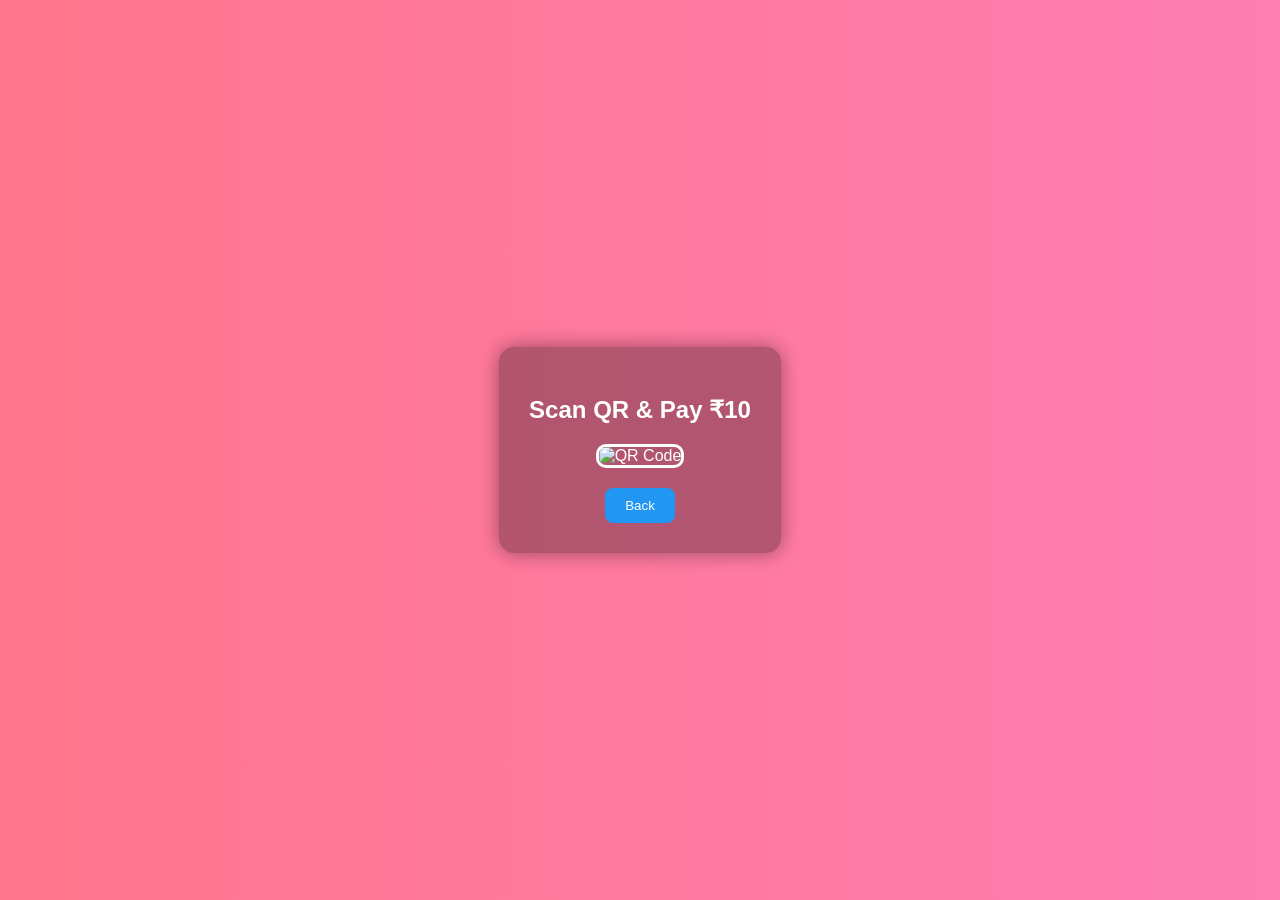
==== qr.html @ 615a5583 "Create qr.html" ====
<!DOCTYPE html>
<html lang="en">
<head>
    <meta charset="UTF-8">
    <meta name="viewport" content="width=device-width, initial-scale=1.0">
    <title>Scan & Pay</title>

    <style>
        body {
            margin: 0;
            padding: 0;
            font-family: Arial, sans-serif;
            background: linear-gradient(to right, #ff758c, #ff7eb3);
            display: flex;
            justify-content: center;
            align-items: center;
            height: 100vh;
            text-align: center;
            color: white;
        }

        .container {
            background: rgba(0,0,0,0.3);
            padding: 30px;
            border-radius: 15px;
            box-shadow: 0 0 20px rgba(0,0,0,0.4);
        }

        h2 {
            margin-bottom: 20px;
        }

        img {
            width: 250px;
            height: auto;
            border-radius: 10px;
            border: 3px solid white;
        }

        .back-btn {
            margin-top: 20px;
            padding: 10px 20px;
            border: none;
            border-radius: 8px;
            background-color: #2196f3;
            color: white;
            cursor: pointer;
        }

        .back-btn:hover {
            background-color: #0b7dda;
        }
    </style>
</head>

<body>

    <div class="container">
        <h2>Scan QR & Pay ₹10</h2>

        <!-- IMPORTANT: Image must be in same folder -->
        <img src="qrsumit.png" alt="QR Code">

        <br>

        <button class="back-btn" onclick="goBack()">Back</button>
    </div>

    <script>
        function goBack() {
            window.location.href = "index.html";
        }
    </script>

</body>
</html>
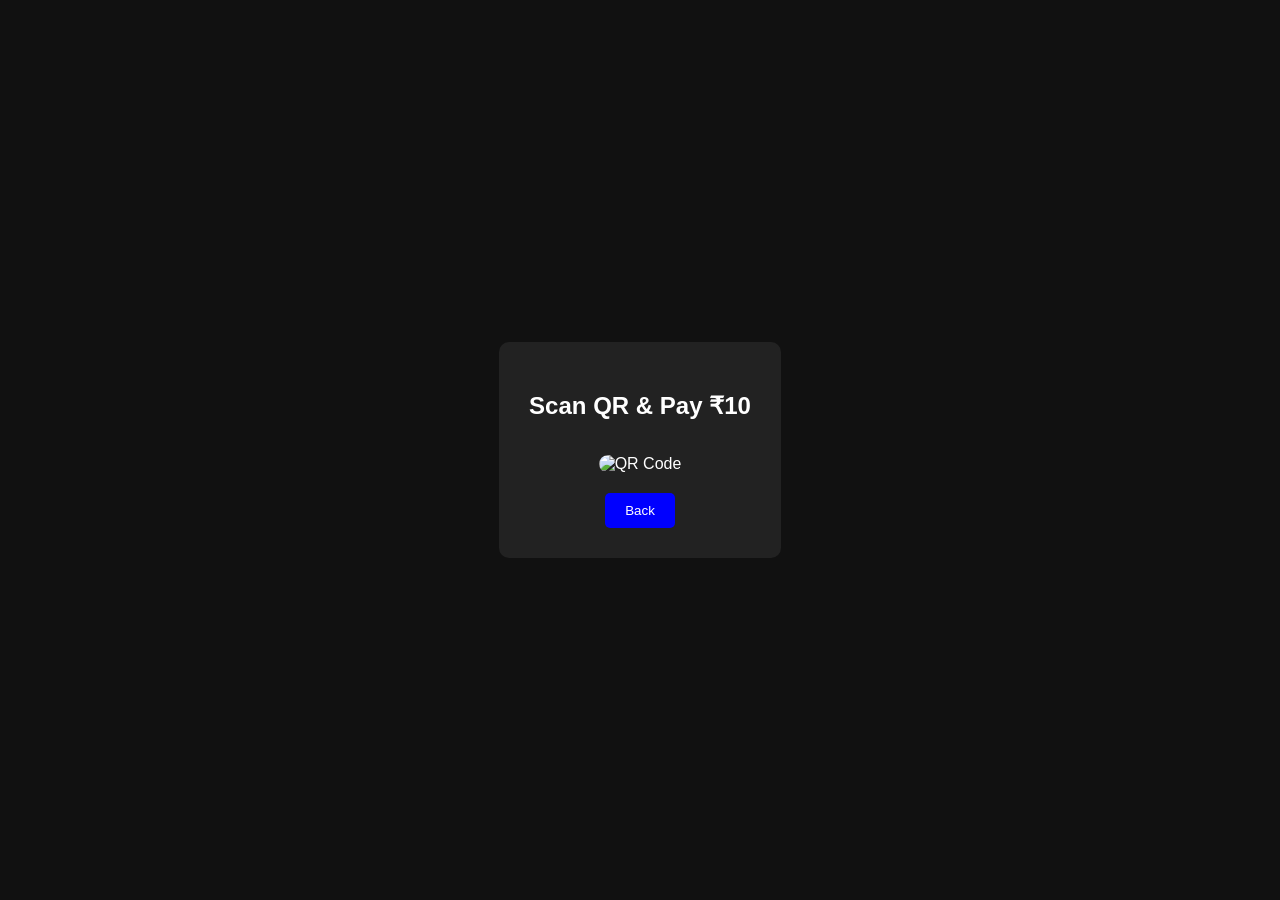
==== commit c78e508d: "Create qr.html" ====
--- a/qr.html
+++ b/qr.html
@@ -7,70 +7,63 @@
 
     <style>
         body {
+            font-family: Arial;
             margin: 0;
-            padding: 0;
-            font-family: Arial, sans-serif;
-            background: linear-gradient(to right, #ff758c, #ff7eb3);
+            background: #111;
+            color: white;
             display: flex;
             justify-content: center;
             align-items: center;
             height: 100vh;
             text-align: center;
-            color: white;
         }
 
-        .container {
-            background: rgba(0,0,0,0.3);
+        .box {
+            background: #222;
             padding: 30px;
-            border-radius: 15px;
-            box-shadow: 0 0 20px rgba(0,0,0,0.4);
-        }
-
-        h2 {
-            margin-bottom: 20px;
+            border-radius: 10px;
         }
 
         img {
             width: 250px;
-            height: auto;
             border-radius: 10px;
-            border: 3px solid white;
+            margin-top: 15px;
         }
 
-        .back-btn {
+        button {
             margin-top: 20px;
             padding: 10px 20px;
             border: none;
-            border-radius: 8px;
-            background-color: #2196f3;
+            border-radius: 5px;
+            background: blue;
             color: white;
             cursor: pointer;
         }
 
-        .back-btn:hover {
-            background-color: #0b7dda;
+        button:hover {
+            background: darkblue;
         }
     </style>
 </head>
 
 <body>
 
-    <div class="container">
-        <h2>Scan QR & Pay ₹10</h2>
+<div class="box">
+    <h2>Scan QR & Pay ₹10</h2>
 
-        <!-- IMPORTANT: Image must be in same folder -->
-        <img src="qrsumit.png" alt="QR Code">
+    <!-- Image must be in same folder -->
+    <img src="qrsumit.png" alt="QR Code">
 
-        <br>
+    <br>
 
-        <button class="back-btn" onclick="goBack()">Back</button>
-    </div>
+    <button onclick="goBack()">Back</button>
+</div>
 
-    <script>
-        function goBack() {
-            window.location.href = "index.html";
-        }
-    </script>
+<script>
+    function goBack() {
+        window.location.href = "index.html";
+    }
+</script>
 
 </body>
 </html>
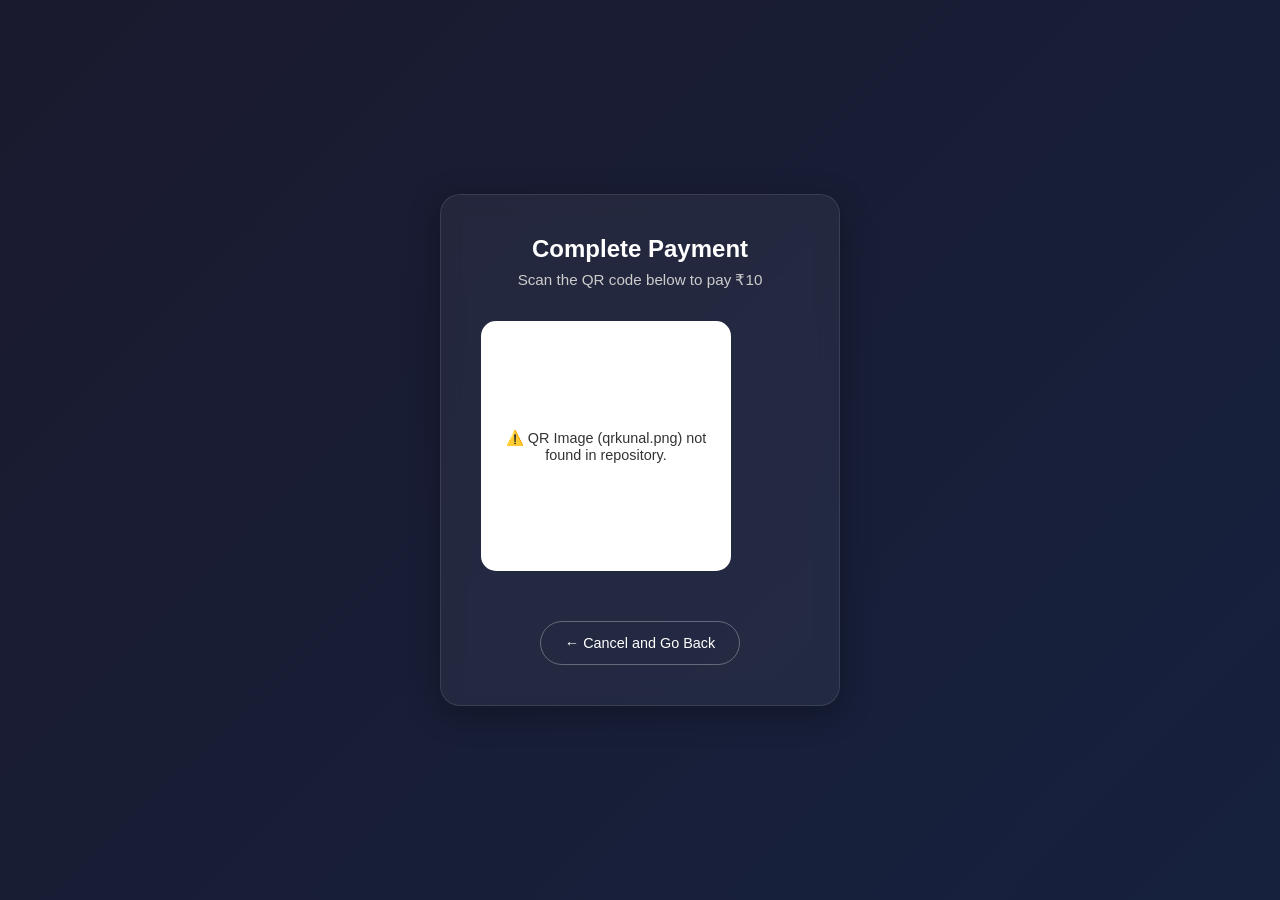
==== commit 07ec683a: "Create qr.html" ====
--- a/qr.html
+++ b/qr.html
@@ -3,67 +3,118 @@
 <head>
     <meta charset="UTF-8">
     <meta name="viewport" content="width=device-width, initial-scale=1.0">
-    <title>Scan & Pay</title>
+    <title>Scan to Pay | Good Luck Hub</title>
+    <style>
+        * {
+            margin: 0;
+            padding: 0;
+            box-sizing: border-box;
+            font-family: 'Segoe UI', Tahoma, Geneva, Verdana, sans-serif;
+        }
 
-    <style>
         body {
-            font-family: Arial;
-            margin: 0;
-            background: #111;
-            color: white;
+            background: linear-gradient(135deg, #1a1a2e, #16213e);
+            height: 100vh;
             display: flex;
             justify-content: center;
             align-items: center;
-            height: 100vh;
-            text-align: center;
+            color: #fff;
         }
 
-        .box {
-            background: #222;
-            padding: 30px;
-            border-radius: 10px;
+        .container {
+            background: rgba(255, 255, 255, 0.05);
+            backdrop-filter: blur(10px);
+            padding: 2.5rem;
+            border-radius: 20px;
+            box-shadow: 0 8px 32px rgba(0, 0, 0, 0.3);
+            text-align: center;
+            border: 1px solid rgba(255, 255, 255, 0.1);
+            max-width: 400px;
+            width: 90%;
         }
 
-        img {
-            width: 250px;
-            border-radius: 10px;
-            margin-top: 15px;
+        h2 {
+            margin-bottom: 0.5rem;
+            color: #fff;
         }
 
-        button {
-            margin-top: 20px;
-            padding: 10px 20px;
-            border: none;
-            border-radius: 5px;
-            background: blue;
-            color: white;
-            cursor: pointer;
+        p {
+            color: #ccc;
+            margin-bottom: 2rem;
+            font-size: 0.95rem;
         }
 
-        button:hover {
-            background: darkblue;
+        .qr-wrapper {
+            background: #fff;
+            padding: 15px;
+            border-radius: 15px;
+            display: inline-block;
+            margin-bottom: 2rem;
+            width: 250px;
+            height: 250px;
+            display: flex;
+            justify-content: center;
+            align-items: center;
+            position: relative;
+        }
+
+        .qr-wrapper img {
+            width: 100%;
+            height: 100%;
+            object-fit: contain;
+            border-radius: 5px;
+        }
+
+        .fallback-text {
+            color: #333;
+            font-size: 0.9rem;
+            display: none;
+        }
+
+        .back-btn {
+            background: transparent;
+            color: #fff;
+            border: 1px solid rgba(255, 255, 255, 0.3);
+            padding: 0.8rem 1.5rem;
+            border-radius: 30px;
+            cursor: pointer;
+            text-decoration: none;
+            display: inline-block;
+            font-size: 0.9rem;
+            transition: all 0.3s ease;
+        }
+
+        .back-btn:hover {
+            background: rgba(255, 255, 255, 0.1);
+            border-color: #fff;
         }
     </style>
 </head>
-
 <body>
 
-<div class="box">
-    <h2>Scan QR & Pay ₹10</h2>
+    <div class="container">
+        <h2>Complete Payment</h2>
+        <p>Scan the QR code below to pay ₹10</p>
 
-    <!-- Image must be in same folder -->
-    <img src="qrsumit.png" alt="QR Code">
+        <div class="qr-wrapper">
+            <img src="qrkunal.png" alt="Payment QR Code" id="qrImage">
+            <div class="fallback-text" id="fallback">QR Image Missing</div>
+        </div>
 
-    <br>
+        <br>
+        <a href="index.html" class="back-btn">← Cancel and Go Back</a>
+    </div>
 
-    <button onclick="goBack()">Back</button>
-</div>
+    <script>
+        const qrImage = document.getElementById('qrImage');
+        const fallback = document.getElementById('fallback');
 
-<script>
-    function goBack() {
-        window.location.href = "index.html";
-    }
-</script>
-
+        // If image fails to load (e.g., wrong filename or not uploaded yet)
+        qrImage.onerror = function() {
+            qrImage.style.display = 'none';
+            fallback.style.display = 'block';
+            fallback.innerHTML = "⚠️ QR Image (qrkunal.png) not found in repository.";
+        };
+    </script>
 </body>
 </html>
